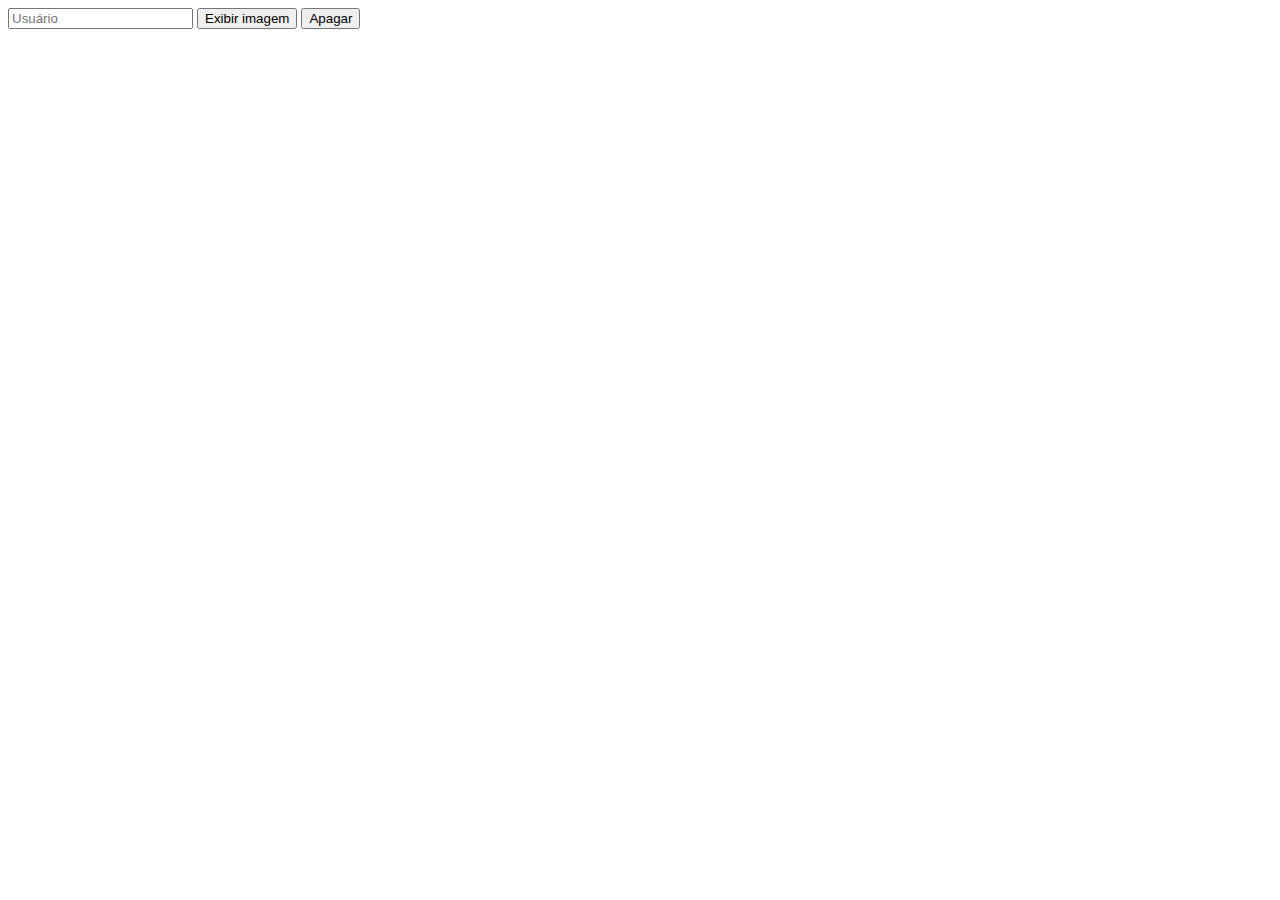
==== Aula 19-05-21/index.html @ d0e859ed "Praticando JS" ====
<!DOCTYPE html>
<html lang="pt-BR">
<head>
    <meta charset="UTF-8">
   
    <title>Document</title>

    <link rel="stylesheet" href="style.css">

</head>
<body>
    <!--
        this -> passa a tag atual
        event -> passa o evento gerado
    -->
    <input type="text"
           name="usuario"
           id="loginusuario"
           placeholder="Usuário"
           onkeyup="validar(this)"
    >
    <button onclick="exibir()">Exibir imagem</button>
    <button onclick="apagar()">Apagar</button>

    <div class="img">
        <span id="exibir"></span>
    </div>

    <script>
        let res = document.getElementById('exibir')

        function exibir(){
            res.innerHTML = `<img src="img/alambradogau.png" alt="">`
        }

        function apagar(){
            res.innerHTML = ``
        }
        
        function validar(tag){
            console.log("Você está digitando!")

            let res = document.getElementById('exibir')
            res.innerHTML = tag.value
        }
    </script>
</body>
</html>
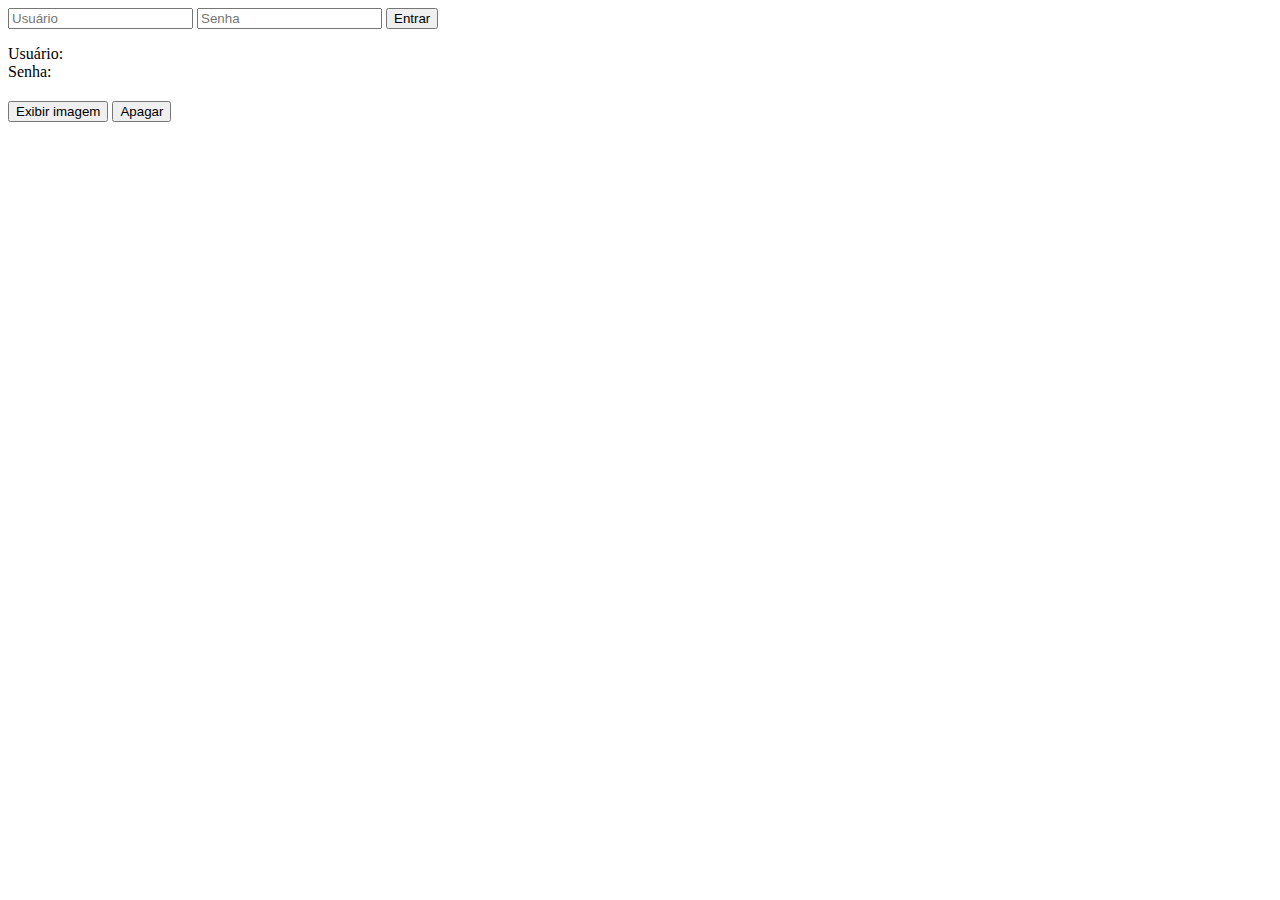
==== commit 9b287081: "Praticando JS DOM" ====
--- a/Aula 19-05-21/index.html
+++ b/Aula 19-05-21/index.html
@@ -8,40 +8,68 @@
     <link rel="stylesheet" href="style.css">
 
 </head>
+<style>
+    .login{
+        margin-bottom: 20px;
+    }
+    .img{
+        margin-top: 30px;
+    }
+</style>
 <body>
     <!--
         this -> passa a tag atual
         event -> passa o evento gerado
     -->
-    <input type="text"
-           name="usuario"
-           id="loginusuario"
-           placeholder="Usuário"
-           onkeyup="validar(this)"
-    >
-    <button onclick="exibir()">Exibir imagem</button>
-    <button onclick="apagar()">Apagar</button>
+    <div class="login">
+        <input type="text"
+        name="usuario"
+        id="loginuser"
+        placeholder="Usuário"
+        onkeyup=""
+        >
+        <input type="password" 
+        name="senha" 
+        id="senhauser"
+        placeholder="Senha"
+        >
+        <button onclick="logar()">Entrar</button>
+        <div id="res">
+            <p>Usuário:
+                <br>
+                Senha:
+            </p>
+        </div>
+    </div>
+
+    <div class="butoes">
+        <button onclick="exibir()">Exibir imagem</button>
+        <button onclick="apagar()">Apagar</button>
+    </div>
 
     <div class="img">
         <span id="exibir"></span>
     </div>
 
     <script>
-        let res = document.getElementById('exibir')
+        let exibirimg = document.getElementById('exibir') // Span que vai mostrar a img
 
         function exibir(){
-            res.innerHTML = `<img src="img/alambradogau.png" alt="">`
+            exibirimg.innerHTML = `<img src="img/alambradogau.png" alt="" width="300px" height="300px">`
         }
 
         function apagar(){
-            res.innerHTML = ``
+            exibirimg.innerHTML = ``
         }
         
-        function validar(tag){
-            console.log("Você está digitando!")
+        function logar(){
+            let usuario = document.getElementById('loginuser').value
+            let senha = document.getElementById('senhauser').value
 
-            let res = document.getElementById('exibir')
-            res.innerHTML = tag.value
+            res.innerHTML = `<p>Usuário: ${usuario} 
+                                    <br>
+                                Senha: ${senha}
+                            </p>` // res = id da div no html
         }
     </script>
 </body>
